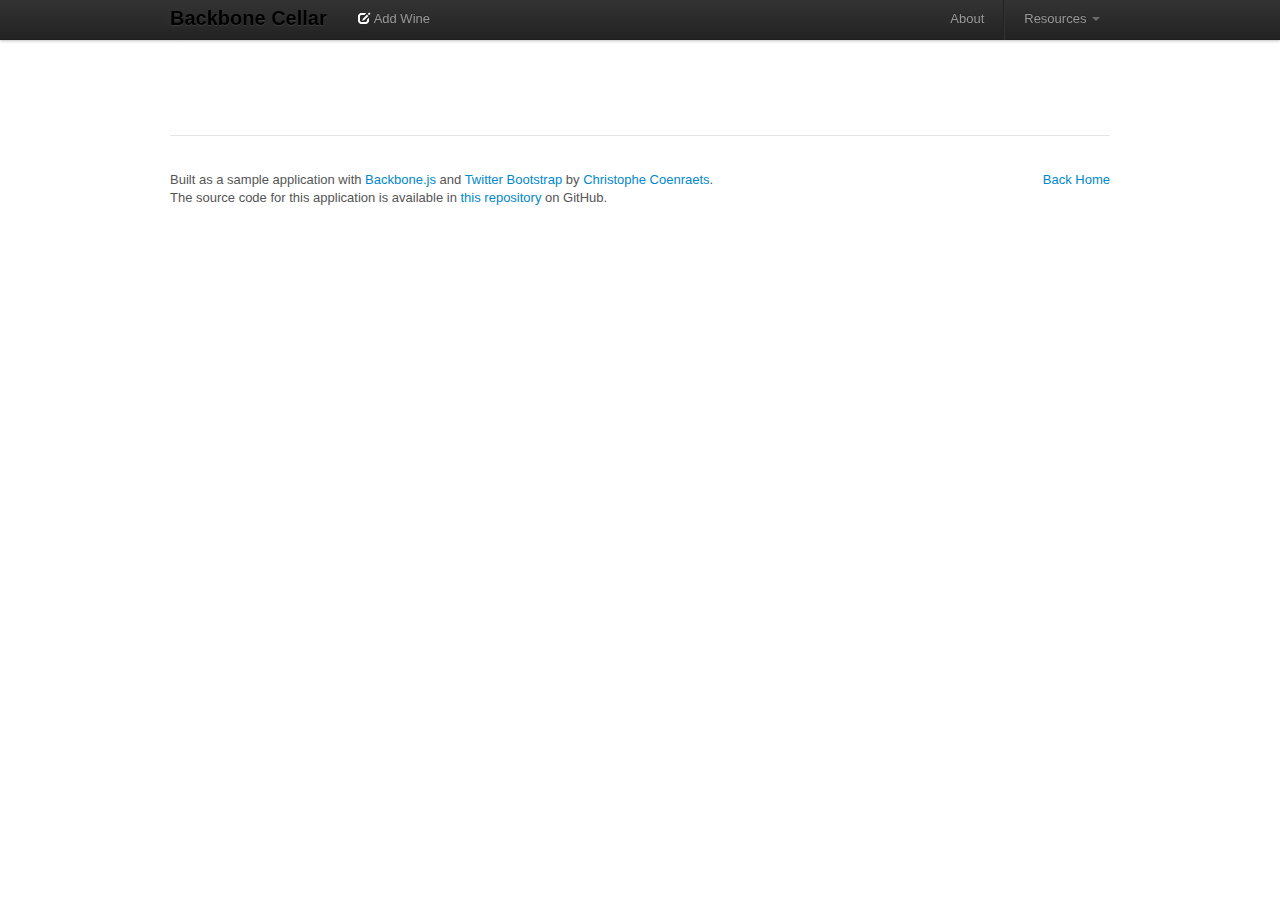
==== index.html @ ca05b9b5 "First Commit" ====
<!DOCTYPE html>
<html lang="en">
<head>
    <meta charset="utf-8">
    <title>Backbone Cellar</title>
    <meta name="description" content="">
    <meta name="author" content="">

    <style>
        body {
            padding-top: 60px; /* 60px to make the container go all the way to the bottom of the topbar */
        }
    </style>
    <link href="css/bootstrap.css" rel="stylesheet">
    <link href="css/styles.css" rel="stylesheet">
    <link href="css/docs.css" rel="stylesheet">
</head>

<body data-spy="scroll" data-target=".subnav" data-offset="50">

<div class="header"></div>

<div class="container">
    <div class="row">
        <div id="content" class="span12>"></div>
    </div>

    <footer class="footer">
        <p class="pull-right"><a href="#">Back Home</a></p>

        <p>Built as a sample application with <a href="http://documentcloud.github.com/backbone/" target="_blank">Backbone.js</a>
            and <a href="http://twitter.github.com/bootstrap/" target="_blank">Twitter Bootstrap</a> by <a
                    href="http://coenraets.org" target="_blank">Christophe Coenraets</a>.</p>

        <p>The source code for this application is available in <a href="#">this repository</a> on GitHub.</p>
    </footer>

</div>

<script src="lib/jquery-1.7.2.min.js"></script>
<script src="lib/underscore-min.js"></script>
<script src="lib/backbone-min.js"></script>
<script src="lib/bootstrap.js"></script>

<!-- NOTE: memorystore.js will set up an in-memory datastore to allow you to experience the app without setting up
back-end infrastructure. All the changes you make to the data will be lost the next time you access the app or hit Refresh.
To use the app with a persistent RESTful back-end (provided in the GitHub repo), simply comment out the line below. -->
<!-- <script src="js/memorystore.js"></script> -->

<script src="js/utils.js"></script>
<script src="js/models/models.js"></script>
<script src="js/views/paginator.js"></script>
<script src="js/views/header.js"></script>
<script src="js/views/winelist.js"></script>
<script src="js/views/winedetails.js"></script>
<script src="js/views/about.js"></script>
<script src="js/main.js"></script>

</body>
</html>
---- css/styles.css ----
a.plain:link
{ color: #333; text-decoration: none }
a.plain:active
{ color: #333; text-decoration: none }
a.plain:visited
{ color: #333; text-decoration: none }
a.plain:hover
{ color: #333; text-decoration: none }

.status-bar {
    height: 60px;
}

.about-icon {
    float: left;
    margin-right: 12px;
}
---- css/docs.css ----
/* Add additional stylesheets below
-------------------------------------------------- */
/*
  Bootstrap's documentation styles
  Special styles for presenting Bootstrap's documentation and examples
*/


/* Body and structure
-------------------------------------------------- */
body {
  position: relative;
  padding-top: 90px;
  background-color: #fff;
  /*background-image: url(../img/grid-18px-masked.png);*/
  /*background-repeat: repeat-x;*/
  /*background-position: 0 40px;*/
}


/* Tweak navbar brand link to be super sleek
-------------------------------------------------- */
.navbar-fixed-top .brand {
  padding-right: 20px;
  padding-left: 0;
  margin-left: 0px;
  float: left;
  font-weight: bold;
  color: #000;
  text-shadow: 0 1px 0 rgba(255,255,255,.1), 0 0 30px rgba(255,255,255,.125);
  -webkit-transition: all .2s linear;
     -moz-transition: all .2s linear;
          transition: all .2s linear;
}
.navbar-fixed-top .brand:hover {
  text-decoration: none;
}


/* Space out sub-sections more
-------------------------------------------------- */
section {
  padding-top: 60px;
}

/* Faded out hr */
hr.soften {
  height: 1px;
  margin: 54px 0;
  background-image: -webkit-linear-gradient(left, rgba(0,0,0,0), rgba(0,0,0,.1), rgba(0,0,0,0));
  background-image:    -moz-linear-gradient(left, rgba(0,0,0,0), rgba(0,0,0,.1), rgba(0,0,0,0));
  background-image:     -ms-linear-gradient(left, rgba(0,0,0,0), rgba(0,0,0,.1), rgba(0,0,0,0));
  background-image:      -o-linear-gradient(left, rgba(0,0,0,0), rgba(0,0,0,.1), rgba(0,0,0,0));
  border: 0;
}


/* Jumbotrons
-------------------------------------------------- */
.jumbotron {
  position: relative;
}
.jumbotron h1 {
  margin-bottom: 9px;
  font-size: 81px;
  font-weight: bold;
  letter-spacing: -1px;
  line-height: 1;
}
.jumbotron p {
  margin-bottom: 18px;
  font-weight: 300;
}
.jumbotron .btn-large {
  font-size: 20px;
  font-weight: normal;
  padding: 14px 24px;
  margin-right: 10px;
  -webkit-border-radius: 6px;
     -moz-border-radius: 6px;
          border-radius: 6px;
}
.jumbotron .btn-large small {
  font-size: 14px;
}

/* Masthead (docs home) */
.masthead {
  padding-top: 36px;
  margin-bottom: 72px;
}
.masthead h1,
.masthead p {
  text-align: center;
}
.masthead h1 {
  margin-bottom: 18px;
}
.masthead p {
  margin-left: 5%;
  margin-right: 5%;
  font-size: 30px;
  line-height: 36px;
}


/* Specific jumbotrons
------------------------- */
/* supporting docs pages */
.subhead {
  padding-bottom: 0;
  margin-bottom: 9px;
}
.subhead h1 {
  font-size: 54px;
}

/* Subnav */
.subnav {
  width: 100%;
  height: 36px;
  background-color: #eeeeee; /* Old browsers */
  background-repeat: repeat-x; /* Repeat the gradient */
  background-image: -moz-linear-gradient(top, #f5f5f5 0%, #eeeeee 100%); /* FF3.6+ */
  background-image: -webkit-gradient(linear, left top, left bottom, color-stop(0%,#f5f5f5), color-stop(100%,#eeeeee)); /* Chrome,Safari4+ */
  background-image: -webkit-linear-gradient(top, #f5f5f5 0%,#eeeeee 100%); /* Chrome 10+,Safari 5.1+ */
  background-image: -ms-linear-gradient(top, #f5f5f5 0%,#eeeeee 100%); /* IE10+ */
  background-image: -o-linear-gradient(top, #f5f5f5 0%,#eeeeee 100%); /* Opera 11.10+ */
  filter: progid:DXImageTransform.Microsoft.gradient( startColorstr='#f5f5f5', endColorstr='#eeeeee',GradientType=0 ); /* IE6-9 */
  background-image: linear-gradient(top, #f5f5f5 0%,#eeeeee 100%); /* W3C */
  border: 1px solid #e5e5e5;
  -webkit-border-radius: 4px;
     -moz-border-radius: 4px;
          border-radius: 4px;
}
.subnav .nav {
  margin-bottom: 0;
}
.subnav .nav > li > a {
  margin: 0;
  padding-top:    11px;
  padding-bottom: 11px;
  border-left: 1px solid #f5f5f5;
  border-right: 1px solid #e5e5e5;
  -webkit-border-radius: 0;
     -moz-border-radius: 0;
          border-radius: 0;
}
.subnav .nav > .active > a,
.subnav .nav > .active > a:hover {
  padding-left: 13px;
  color: #777;
  background-color: #e9e9e9;
  border-right-color: #ddd;
  border-left: 0;
  -webkit-box-shadow: inset 0 3px 5px rgba(0,0,0,.05);
     -moz-box-shadow: inset 0 3px 5px rgba(0,0,0,.05);
          box-shadow: inset 0 3px 5px rgba(0,0,0,.05);
}
.subnav .nav > .active > a .caret,
.subnav .nav > .active > a:hover .caret {
  border-top-color: #777;
}
.subnav .nav > li:first-child > a,
.subnav .nav > li:first-child > a:hover {
  border-left: 0;
  padding-left: 12px;
  -webkit-border-radius: 4px 0 0 4px;
     -moz-border-radius: 4px 0 0 4px;
          border-radius: 4px 0 0 4px;
}
.subnav .nav > li:last-child > a {
  border-right: 0;
}
.subnav .dropdown-menu {
  -webkit-border-radius: 0 0 4px 4px;
     -moz-border-radius: 0 0 4px 4px;
          border-radius: 0 0 4px 4px;
}

/* Fixed subnav on scroll, but only for 980px and up (sorry IE!) */
@media (min-width: 980px) {
  .subnav-fixed {
    position: fixed;
    top: 40px;
    left: 0;
    right: 0;
    z-index: 1020; /* 10 less than .navbar-fixed to prevent any overlap */
    border-color: #d5d5d5;
    border-width: 0 0 1px; /* drop the border on the fixed edges */
    -webkit-border-radius: 0;
       -moz-border-radius: 0;
            border-radius: 0;
    -webkit-box-shadow: inset 0 1px 0 #fff, 0 1px 5px rgba(0,0,0,.1);
       -moz-box-shadow: inset 0 1px 0 #fff, 0 1px 5px rgba(0,0,0,.1);
            box-shadow: inset 0 1px 0 #fff, 0 1px 5px rgba(0,0,0,.1);
    filter: progid:DXImageTransform.Microsoft.gradient(enabled=false); /* IE6-9 */
  }
  .subnav-fixed .nav {
    width: 938px;
    margin: 0 auto;
    padding: 0 1px;
  }
  .subnav .nav > li:first-child > a,
  .subnav .nav > li:first-child > a:hover {
    -webkit-border-radius: 0;
       -moz-border-radius: 0;
            border-radius: 0;
  }
}


/* Quick links
-------------------------------------------------- */
.bs-links {
  margin: 36px 0;
}
.quick-links {
  min-height: 30px;
  margin: 0;
  padding: 5px 20px;
  list-style: none;
  text-align: center;
  overflow: hidden;
}
.quick-links:first-child {
  min-height: 0;
}
.quick-links li {
  display: inline;
  margin: 0 8px;
  color: #999;
}
.quick-links .github-btn,
.quick-links .tweet-btn,
.quick-links .follow-btn {
  position: relative;
  top: 5px;
}


/* Marketing section of Overview
-------------------------------------------------- */
.marketing .row {
  margin-bottom: 9px;
}
.marketing h1 {
  margin: 36px 0 27px;
  font-size: 40px;
  font-weight: 300;
  text-align: center;
}
.marketing h2,
.marketing h3 {
  font-weight: 300;
}
.marketing h2 {
  font-size: 22px;
}
.marketing p {
  margin-right: 10px;
}
.marketing .bs-icon {
  float: left;
  margin: 7px 10px 0 0;
  opacity: .8;
}
.marketing .small-bs-icon {
  float: left;
  margin: 4px 5px 0 0;
}



/* Footer
-------------------------------------------------- */
.footer {
  margin-top: 45px;
  padding: 35px 0 36px;
  border-top: 1px solid #e5e5e5;
}
.footer p {
  margin-bottom: 0;
  color: #555;
}



/* Special grid styles
-------------------------------------------------- */
.show-grid {
  margin-top: 10px;
  margin-bottom: 20px;
}
.show-grid [class*="span"] {
  background-color: #eee;
  text-align: center;
  -webkit-border-radius: 3px;
     -moz-border-radius: 3px;
          border-radius: 3px;
  min-height: 30px;
  line-height: 30px;
}
.show-grid:hover [class*="span"] {
  background: #ddd;
}
.show-grid .show-grid {
  margin-top: 0;
  margin-bottom: 0;
}
.show-grid .show-grid [class*="span"] {
  background-color: #ccc;
}


/* Render mini layout previews
-------------------------------------------------- */
.mini-layout {
  border: 1px solid #ddd;
  -webkit-border-radius: 6px;
     -moz-border-radius: 6px;
          border-radius: 6px;
  -webkit-box-shadow: 0 1px 2px rgba(0,0,0,.075);
     -moz-box-shadow: 0 1px 2px rgba(0,0,0,.075);
          box-shadow: 0 1px 2px rgba(0,0,0,.075);
}
.mini-layout {
  height: 240px;
  margin-bottom: 20px;
  padding: 9px;
}
.mini-layout div {
  -webkit-border-radius: 3px;
     -moz-border-radius: 3px;
          border-radius: 3px;
}
.mini-layout .mini-layout-body {
  background-color: #dceaf4;
  margin: 0 auto;
  width: 70%;
  height: 240px;
}
.mini-layout.fluid .mini-layout-sidebar,
.mini-layout.fluid .mini-layout-header,
.mini-layout.fluid .mini-layout-body {
  float: left;
}
.mini-layout.fluid .mini-layout-sidebar {
  background-color: #bbd8e9;
  width: 20%;
  height: 240px;
}
.mini-layout.fluid .mini-layout-body {
  width: 77.5%;
  margin-left: 2.5%;
}


/* Popover docs
-------------------------------------------------- */
.popover-well {
  min-height: 160px;
}
.popover-well .popover {
  display: block;
}
.popover-well .popover-wrapper {
  width: 50%;
  height: 160px;
  float: left;
  margin-left: 55px;
  position: relative;
}
.popover-well .popover-menu-wrapper {
  height: 80px;
}
.large-bird {
  margin: 5px 0 0 310px;
  opacity: .1;
}


/* Download page
-------------------------------------------------- */
.download .page-header {
  margin-top: 36px;
}
.page-header .toggle-all {
  margin-top: 5px;
}

/* Space out h3s when following a section */
.download h3 {
  margin-bottom: 5px;
}
.download-builder input + h3,
.download-builder .checkbox + h3 {
  margin-top: 9px;
}

/* Fields for variables */
.download-builder input[type=text] {
  margin-bottom: 9px;
  font-family: Menlo, Monaco, "Courier New", monospace;
  font-size: 12px;
  color: #d14;
}
.download-builder input[type=text]:focus {
  background-color: #fff;
}

/* Custom, larger checkbox labels */
.download .checkbox {
  padding: 6px 10px 6px 25px;
  color: #555;
  background-color: #f9f9f9;
  -webkit-border-radius: 3px;
     -moz-border-radius: 3px;
          border-radius: 3px;
  cursor: pointer;
}
.download .checkbox:hover {
  color: #333;
  background-color: #f5f5f5;
}
.download .checkbox small {
  font-size: 12px;
  color: #777;
}

/* Variables section */
#variables label {
  margin-bottom: 0;
}

/* Giant download button */
.download-btn {
  margin: 36px 0 108px;
}
#download p,
#download h4 {
  max-width: 50%;
  margin: 0 auto;
  color: #999;
  text-align: center;
}
#download h4 {
  margin-bottom: 0;
}
#download p {
  margin-bottom: 18px;
}
.download-btn .btn {
  display: block;
  width: auto;
  padding: 19px 24px;
  margin-bottom: 27px;
  font-size: 30px;
  line-height: 1;
  text-align: center;
  -webkit-border-radius: 6px;
     -moz-border-radius: 6px;
          border-radius: 6px;
}



/* Color swatches on LESS docs page
-------------------------------------------------- */
/* Sets the width of the td */
.swatch-col {
  width: 30px;
}
/* Le swatch */
.swatch {
  display: inline-block;
  width: 30px;
  height: 20px;
  margin: -6px 0;
  -webkit-border-radius: 3px;
     -moz-border-radius: 3px;
          border-radius: 3px;
}
/* For white swatches, give a border */
.swatch-bordered {
  width: 28px;
  height: 18px;
  border: 1px solid #eee;
}


/* Misc
-------------------------------------------------- */

/* Make tables spaced out a bit more */
h2 + table,
h3 + table,
h4 + table,
h2 + .row {
  margin-top: 5px;
}

/* Example sites showcase */
.example-sites img {
  max-width: 100%;
  margin: 0 auto;
}
.marketing-byline {
  margin: -18px 0 27px;
  font-size: 18px;
  font-weight: 300;
  line-height: 24px;
  color: #999;
  text-align: center;
}

.scrollspy-example {
  height: 200px;
  overflow: auto;
  position: relative;
}

/* Remove bottom margin on example forms in wells */
form.well {
  padding: 14px;
}

/* Tighten up spacing */
.well hr {
  margin: 18px 0;
}

/* Fake the :focus state to demo it */
.focused {
  border-color: rgba(82,168,236,.8);
  -webkit-box-shadow: inset 0 1px 3px rgba(0,0,0,.1), 0 0 8px rgba(82,168,236,.6);
     -moz-box-shadow: inset 0 1px 3px rgba(0,0,0,.1), 0 0 8px rgba(82,168,236,.6);
          box-shadow: inset 0 1px 3px rgba(0,0,0,.1), 0 0 8px rgba(82,168,236,.6);
  outline: 0;
}

/* For input sizes, make them display block */
.docs-input-sizes select,
.docs-input-sizes input[type=text] {
  display: block;
  margin-bottom: 9px;
}

/* Icons
------------------------- */
.the-icons {
  margin-left: 0;
  list-style: none;
}
.the-icons i:hover {
  background-color: rgba(255,0,0,.25);
}

/* Eaxmples page
------------------------- */
.bootstrap-examples .thumbnail {
  margin-bottom: 9px;
  background-color: #fff;
}

/* Responsive table
------------------------- */
.responsive-utilities th small {
  display: block;
  font-weight: normal;
  color: #999;
}
.responsive-utilities tbody th {
  font-weight: normal;
}
.responsive-utilities td {
  text-align: center;
}
.responsive-utilities td.is-visible {
  color: #468847;
  background-color: #dff0d8 !important;
}
.responsive-utilities td.is-hidden {
  color: #ccc;
  background-color: #f9f9f9 !important;
}

/* Responsive tests
------------------------- */
.responsive-utilities-test {
  margin-top: 5px;
  margin-left: 0;
  list-style: none;
  overflow: hidden; /* clear floats */
}
.responsive-utilities-test li {
  position: relative;
  float: left;
  width: 25%;
  height: 43px;
  font-size: 14px;
  font-weight: bold;
  line-height: 43px;
  color: #999;
  text-align: center;
  border: 1px solid #ddd;
  -webkit-border-radius: 4px;
     -moz-border-radius: 4px;
          border-radius: 4px;
}
.responsive-utilities-test li + li {
  margin-left: 10px;
}
.responsive-utilities-test span {
  position: absolute;
  top:    -1px;
  left:   -1px;
  right:  -1px;
  bottom: -1px;
  -webkit-border-radius: 4px;
     -moz-border-radius: 4px;
          border-radius: 4px;
}
.responsive-utilities-test span {
  color: #468847;
  background-color: #dff0d8;
  border: 1px solid #d6e9c6;
}


/* Responsive Docs
-------------------------------------------------- */
@media (max-width: 480px) {

  /* Reduce padding above jumbotron */
  body {
    padding-top: 70px;
  }

  /* Change up some type stuff */
  h2 {
    margin-top: 27px;
  }
  h2 small {
    display: block;
    line-height: 18px;
  }
  h3 {
    margin-top: 18px;
  }

  /* Adjust the jumbotron */
  .jumbotron h1,
  .jumbotron p {
    text-align: center;
    margin-right: 0;
  }
  .jumbotron h1 {
    font-size: 45px;
    margin-right: 0;
  }
  .jumbotron p {
    margin-right: 0;
    margin-left: 0;
    font-size: 18px;
    line-height: 24px;
  }
  .jumbotron .btn {
    display: block;
    font-size: 18px;
    padding: 10px 14px;
    margin: 0 auto 10px;
  }
  /* Masthead (home page jumbotron) */
  .masthead {
    padding-top: 0;
  }

  /* Don't space out quick links so much */
  .quick-links {
    margin: 40px 0 0;
  }
  /* hide the bullets on mobile since our horizontal space is limited */
  .quick-links .divider {
    display: none;
  }

  /* center example sites */
  .example-sites {
    margin-left: 0;
  }
  .example-sites > li {
    float: none;
    display: block;
    max-width: 280px;
    margin: 0 auto 18px;
    text-align: center;
  }
  .example-sites .thumbnail > img {
    max-width: 270px;
  }

  table code {
    white-space: normal;
    word-wrap: break-word;
    word-break: break-all;
  }

  /* Modal example */
  .modal-example .modal {
    position: relative;
    top: auto;
    right: auto;
    bottom: auto;
    left: auto;
  }

}


@media (max-width: 768px) {

  /* Remove any padding from the body */
  body {
    padding-top: 0;
  }

  /* Jumbotron buttons */
  .jumbotron .btn {
    margin-bottom: 10px;
  }

  /* Subnav */
  .subnav {
    position: static;
    top: auto;
    z-index: auto;
    width: auto;
    height: auto;
    background: #fff; /* whole background property since we use a background-image for gradient */
    -webkit-box-shadow: none;
       -moz-box-shadow: none;
            box-shadow: none;
  }
  .subnav .nav > li {
    float: none;
  }
  .subnav .nav > li > a {
    border: 0;
  }
  .subnav .nav > li + li > a {
    border-top: 1px solid #e5e5e5;
  }
  .subnav .nav > li:first-child > a,
  .subnav .nav > li:first-child > a:hover {
      -webkit-border-radius: 4px 4px 0 0;
         -moz-border-radius: 4px 4px 0 0;
              border-radius: 4px 4px 0 0;
  }

  /* Popovers */
  .large-bird {
    display: none;
  }
  .popover-well .popover-wrapper {
    margin-left: 0;
  }

  /* Space out the show-grid examples */
  .show-grid [class*="span"] {
    margin-bottom: 5px;
  }

  /* Unfloat the back to top link in footer */
  .footer .pull-right {
    float: none;
  }
  .footer p {
    margin-bottom: 9px;
  }

}


@media (min-width: 480px) and (max-width: 768px) {

  /* Scale down the jumbotron content */
  .jumbotron h1 {
    font-size: 54px;
  }
  .jumbotron p {
    margin-right: 0;
    margin-left: 0;
  }

}


@media (min-width: 768px) and (max-width: 980px) {

  /* Remove any padding from the body */
  body {
    padding-top: 0;
  }

  /* Scale down the jumbotron content */
  .jumbotron h1 {
    font-size: 72px;
  }

}


@media (max-width: 980px) {

  /* Unfloat brand */
  .navbar-fixed-top .brand {
    float: left;
    margin-left: 0;
    padding-left: 10px;
    padding-right: 10px;
  }

  /* Inline-block quick links for more spacing */
  .quick-links li {
    display: inline-block;
    margin: 5px;
  }

}


/* LARGE DESKTOP SCREENS */
@media (min-width: 1210px) {

  /* Update subnav container */
  .subnav-fixed .nav {
    width: 1168px; /* 2px less to account for left/right borders being removed when in fixed mode */
  }

}
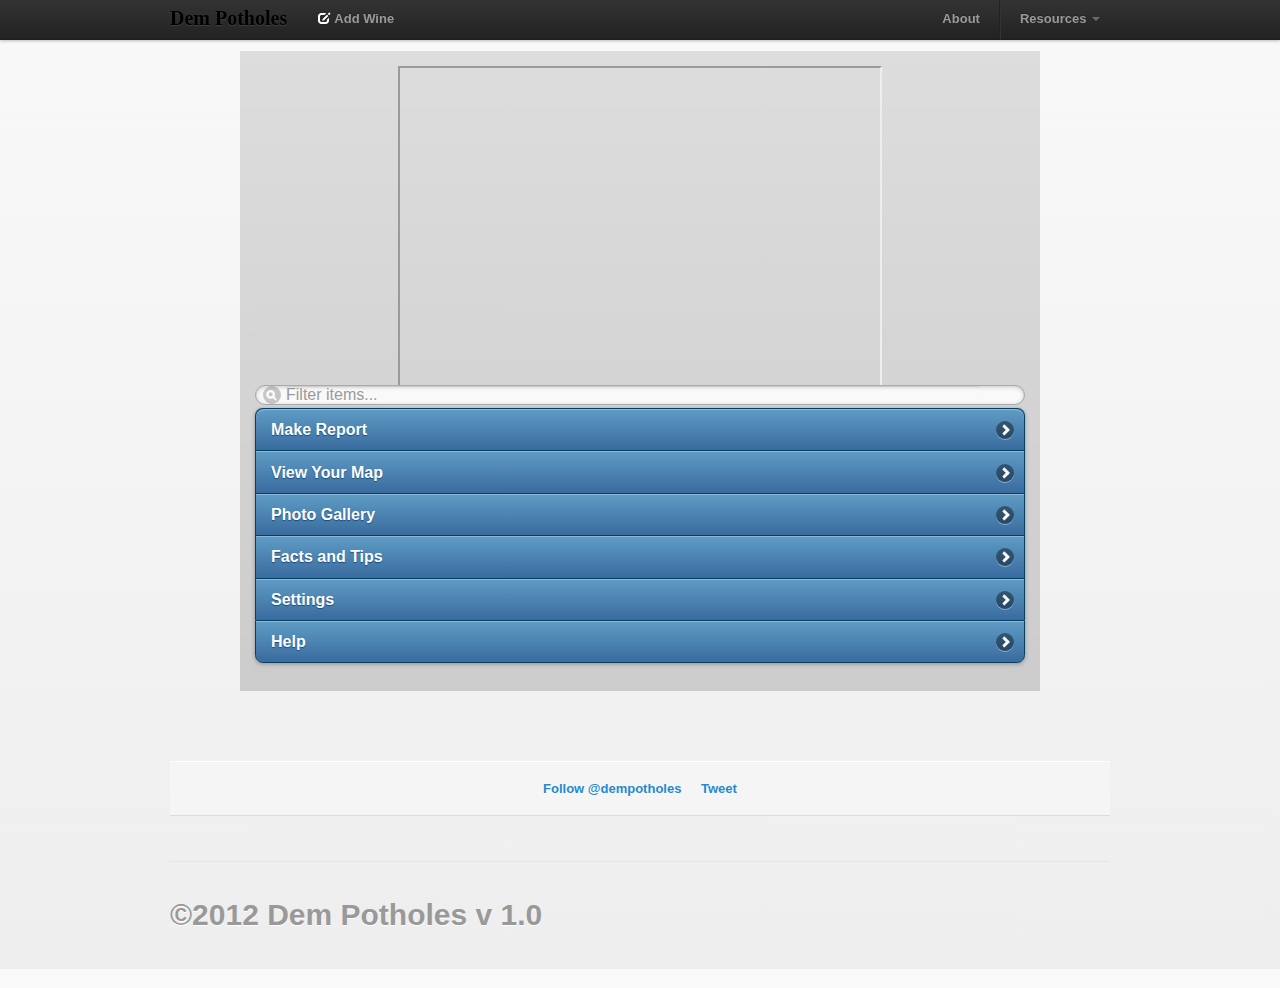
==== commit 6aa9f7e2: "Added jQuery mobile wire frame" ====
--- a/index.html
+++ b/index.html
@@ -2,7 +2,7 @@
 <html lang="en">
 <head>
     <meta charset="utf-8">
-    <title>Backbone Cellar</title>
+    <title>Dem Potholes</title>
     <meta name="description" content="">
     <meta name="author" content="">
 
@@ -11,46 +11,41 @@
             padding-top: 60px; /* 60px to make the container go all the way to the bottom of the topbar */
         }
     </style>
+    <link href="css/jquery.mobile-1.2.0/jquery.mobile-1.2.0.css" rel="stylesheet">
     <link href="css/bootstrap.css" rel="stylesheet">
     <link href="css/styles.css" rel="stylesheet">
     <link href="css/docs.css" rel="stylesheet">
 </head>
 
-<body data-spy="scroll" data-target=".subnav" data-offset="50">
+<body>
 
 <div class="header"></div>
 
 <div class="container">
-    <div class="row">
+    <div class="row-fluid">
         <div id="content" class="span12>"></div>
     </div>
 
     <footer class="footer">
-        <p class="pull-right"><a href="#">Back Home</a></p>
-
-        <p>Built as a sample application with <a href="http://documentcloud.github.com/backbone/" target="_blank">Backbone.js</a>
-            and <a href="http://twitter.github.com/bootstrap/" target="_blank">Twitter Bootstrap</a> by <a
-                    href="http://coenraets.org" target="_blank">Christophe Coenraets</a>.</p>
-
-        <p>The source code for this application is available in <a href="#">this repository</a> on GitHub.</p>
+        <h1>&COPY;2012 Dem Potholes v 1.0</h1>
     </footer>
 
 </div>
-
-<script src="lib/jquery-1.7.2.min.js"></script>
+<!-- ================================================== -->
+<!-- Placed at the end of the document so the pages load faster -->
+<script src="lib/jquery-1.8.2.min.js"></script>
+<script src="js/jqm-config.js"></script>
+<script src="lib/jquery.mobile/mobile-1.2.0.js"></script>
 <script src="lib/underscore-min.js"></script>
 <script src="lib/backbone-min.js"></script>
 <script src="lib/bootstrap.js"></script>
 
-<!-- NOTE: memorystore.js will set up an in-memory datastore to allow you to experience the app without setting up
-back-end infrastructure. All the changes you make to the data will be lost the next time you access the app or hit Refresh.
-To use the app with a persistent RESTful back-end (provided in the GitHub repo), simply comment out the line below. -->
-<!-- <script src="js/memorystore.js"></script> -->
 
 <script src="js/utils.js"></script>
 <script src="js/models/models.js"></script>
 <script src="js/views/paginator.js"></script>
 <script src="js/views/header.js"></script>
+<script src="js/views/home.js"></script>
 <script src="js/views/winelist.js"></script>
 <script src="js/views/winedetails.js"></script>
 <script src="js/views/about.js"></script>
--- a/css/styles.css
+++ b/css/styles.css
@@ -1,11 +1,26 @@
-a.plain:link
-{ color: #333; text-decoration: none }
-a.plain:active
-{ color: #333; text-decoration: none }
-a.plain:visited
-{ color: #333; text-decoration: none }
-a.plain:hover
-{ color: #333; text-decoration: none }
+.brand {
+    font-family: 'Arvo';
+}
+
+a.plain:link {
+    color: #333;
+    text-decoration: none;
+}
+
+a.plain:active {
+    color: #333;
+    text-decoration: none;
+}
+
+a.plain:visited {
+    color: #333;
+    text-decoration: none;
+}
+
+a.plain:hover {
+    color: #333;
+    text-decoration: none;
+}
 
 .status-bar {
     height: 60px;
@@ -14,4 +29,97 @@
 .about-icon {
     float: left;
     margin-right: 12px;
-}+}
+
+.footer {
+    margin-top: 30px;
+    padding-top: 10px;
+    color: #999;
+    border-top: solid 1px #ddd;
+}
+
+.footer > p {
+    padding-top: 4px !important;
+    padding-bottom: 4px !important;
+}
+
+h5 {
+    width: 100%;
+    white-space: nowrap;
+    margin-bottom: 4px;
+}
+
+.thumbnail {
+    min-width: 260px;
+}
+
+.thumbnails li {
+    margin-left: 0px !important;
+    margin-right: 20px !important;
+}
+
+legend {
+    font-family: 'Andika';
+}
+
+.home-hero {
+    font-family: "Andika";
+    font-size: 36;
+    color: white;
+    /*background-image: url('img/bg.jpg');*/
+    background-size: cover;
+    background-repeat: no-repeat;
+    margin-top: -19px;
+    padding: 70px;
+    text-align : center;
+    text-shadow: 1px 1px 1px #000;
+}
+
+@media only screen and ( max-width : 1000px ) {
+    .home-hero {
+        padding:100px;
+    }
+}
+
+@media only screen and ( max-width : 480px ) {
+    .home-hero {
+        padding:32px;
+    }
+}
+
+
+.home-hero .btn {
+    font-family: "arvo";
+    width: 160px;
+    margin: 10px 4px;
+}
+
+/* Social proof buttons from GitHub & Twitter */
+.bs-docs-social {
+    padding: 15px 0;
+    text-align: center;
+    background-color: #f5f5f5;
+    border-top: 1px solid #fff;
+    border-bottom: 1px solid #ddd;
+}
+
+/* Quick links on Home */
+.bs-docs-social-buttons {
+    margin-left: 0;
+    margin-bottom: 0;
+    padding-left: 0;
+    list-style: none;
+}
+
+.bs-docs-social-buttons li {
+    display: inline-block;
+    padding: 5px 8px;
+    line-height: 1;
+    *display: inline;
+    *zoom: 1;
+}
+
+.well h3 {
+    margin-top: 0px;
+    margin-bottom: 0px;
+}
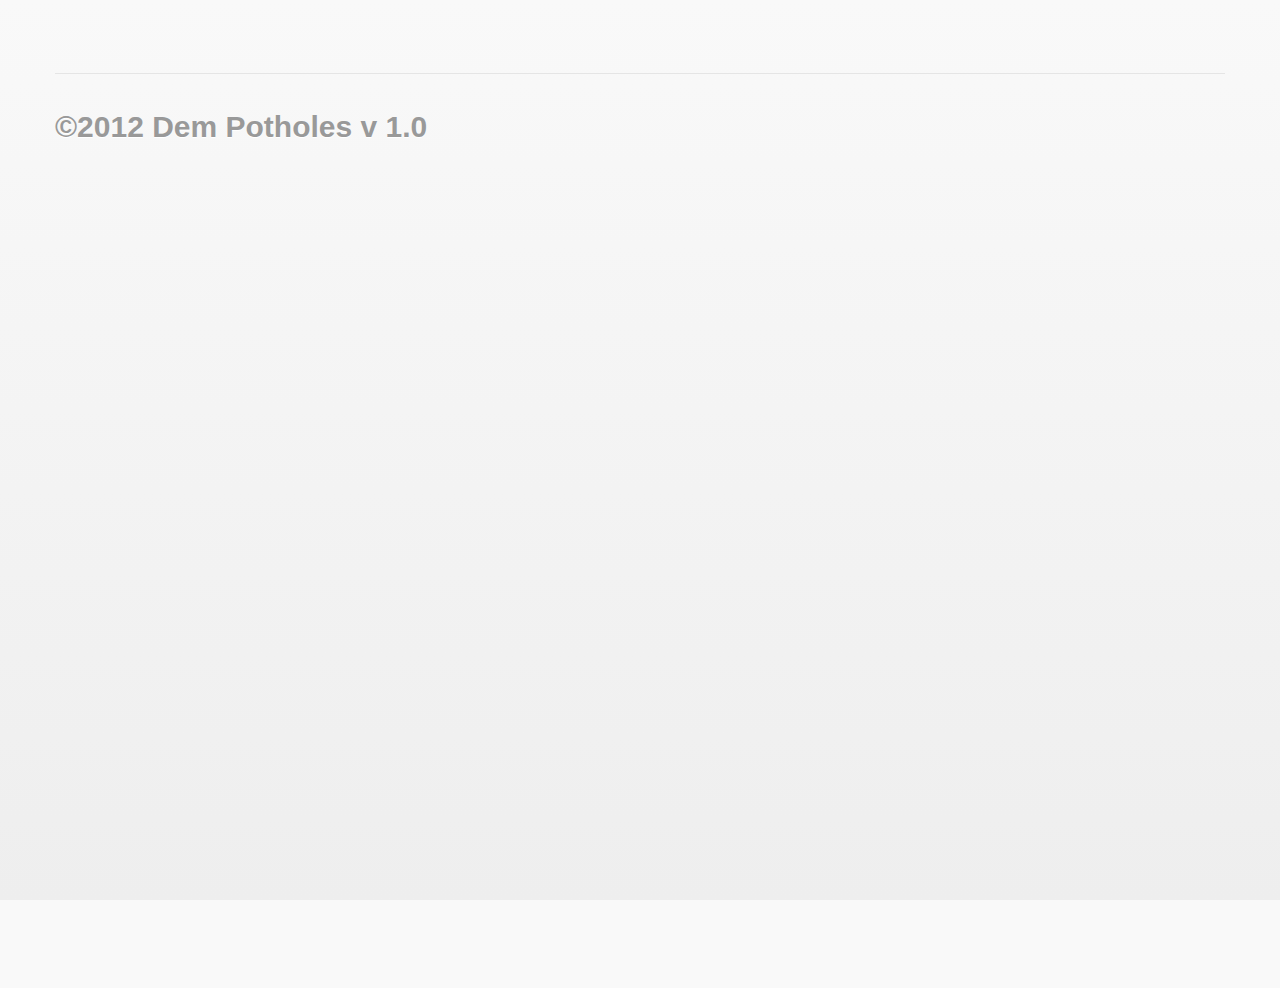
==== commit 64594921: "FAQ and Facts updated" ====
--- a/index.html
+++ b/index.html
@@ -13,8 +13,10 @@
     </style>
     <link href="css/jquery.mobile-1.2.0/jquery.mobile-1.2.0.css" rel="stylesheet">
     <link href="css/bootstrap.css" rel="stylesheet">
+	<link href="css/bootstrap-responsive.css" rel="stylesheet">
     <link href="css/styles.css" rel="stylesheet">
     <link href="css/docs.css" rel="stylesheet">
+
 </head>
 
 <body>
@@ -40,12 +42,13 @@
 <script src="lib/backbone-min.js"></script>
 <script src="lib/bootstrap.js"></script>
 
-
 <script src="js/utils.js"></script>
 <script src="js/models/models.js"></script>
 <script src="js/views/paginator.js"></script>
 <script src="js/views/header.js"></script>
 <script src="js/views/home.js"></script>
+<script src="js/views/faq.js"></script>
+<script src="js/views/fact.js"></script>
 <script src="js/views/winelist.js"></script>
 <script src="js/views/winedetails.js"></script>
 <script src="js/views/about.js"></script>
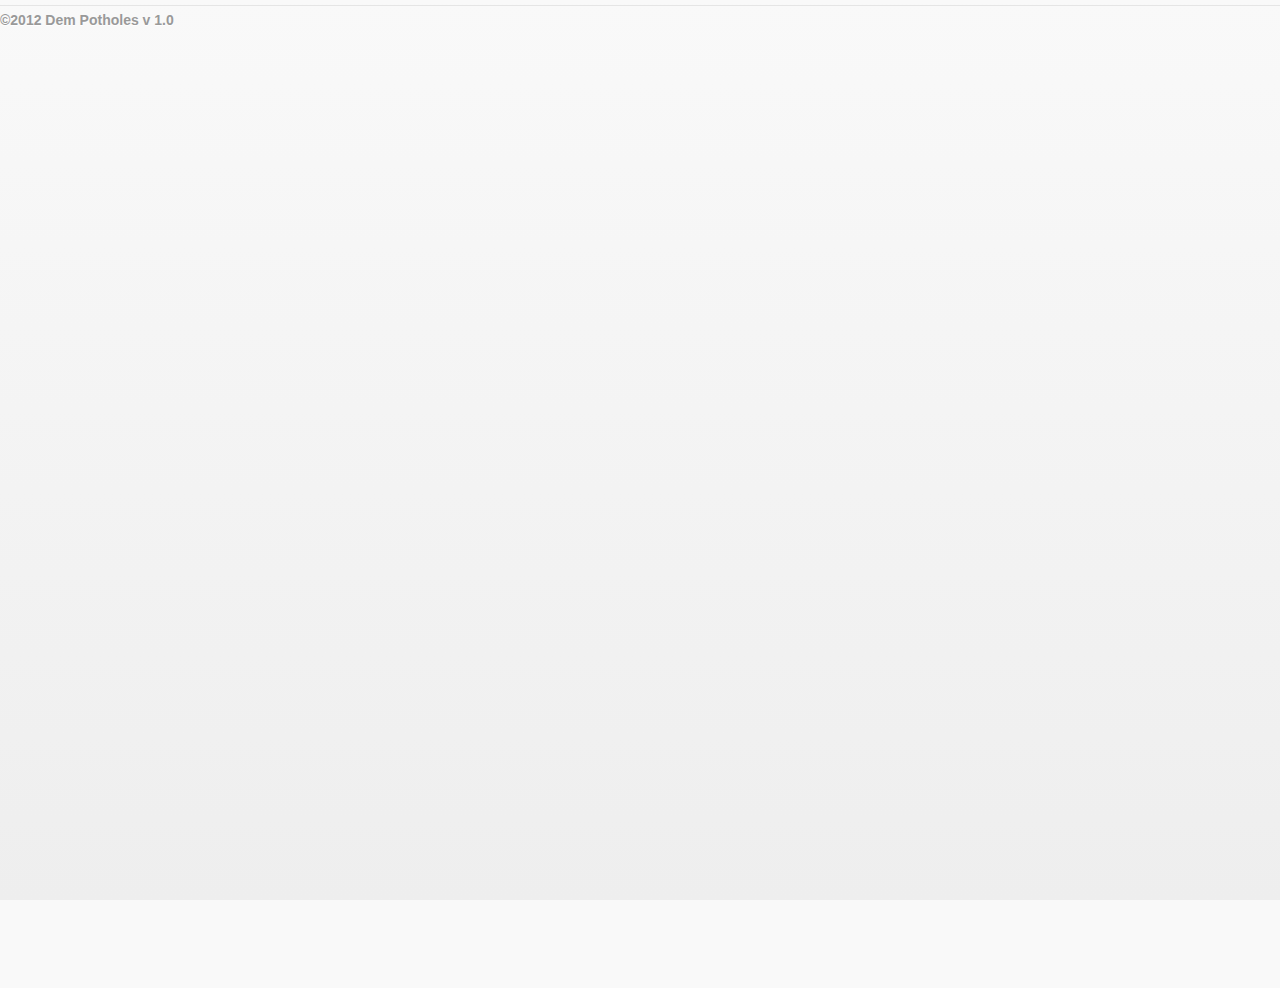
==== commit 57d2aae1: "Linked map.html to the "View Your Map" button" ====
--- a/index.html
+++ b/index.html
@@ -22,25 +22,27 @@
 <body>
 
 <div class="header"></div>
-
-<div class="container">
-    <div class="row-fluid">
-        <div id="content" class="span12>"></div>
+<div class="row-fluid">
+        <div id="content"></div>
     </div>
 
     <footer class="footer">
-        <h1>&COPY;2012 Dem Potholes v 1.0</h1>
+        <h4>&COPY;2012 Dem Potholes v 1.0</h4>
     </footer>
+<div class="container">
+
 
 </div>
 <!-- ================================================== -->
 <!-- Placed at the end of the document so the pages load faster -->
 <script src="lib/jquery-1.8.2.min.js"></script>
+<script src="js/jq-config.js"></script>
 <script src="js/jqm-config.js"></script>
 <script src="lib/jquery.mobile/mobile-1.2.0.js"></script>
 <script src="lib/underscore-min.js"></script>
 <script src="lib/backbone-min.js"></script>
 <script src="lib/bootstrap.js"></script>
+<script src="js/backbone.googlemaps-min.js"></script>
 
 <script src="js/utils.js"></script>
 <script src="js/models/models.js"></script>
--- a/css/styles.css
+++ b/css/styles.css
@@ -70,7 +70,7 @@
     background-size: cover;
     background-repeat: no-repeat;
     margin-top: -19px;
-    padding: 70px;
+    padding: 0px;
     text-align : center;
     text-shadow: 1px 1px 1px #000;
 }
@@ -96,7 +96,7 @@
 
 /* Social proof buttons from GitHub & Twitter */
 .bs-docs-social {
-    padding: 15px 0;
+    padding: 3px 0;
     text-align: center;
     background-color: #f5f5f5;
     border-top: 1px solid #fff;
@@ -123,3 +123,9 @@
     margin-top: 0px;
     margin-bottom: 0px;
 }
+
+iframe {
+    width: 900px ;
+    margin-left: auto ;
+    margin-right: auto ;
+}--- a/css/docs.css
+++ b/css/docs.css
@@ -275,8 +275,8 @@
 /* Footer
 -------------------------------------------------- */
 .footer {
-  margin-top: 45px;
-  padding: 35px 0 36px;
+  margin-top: 5px;
+  padding: 5px 0 16px;
   border-top: 1px solid #e5e5e5;
 }
 .footer p {
